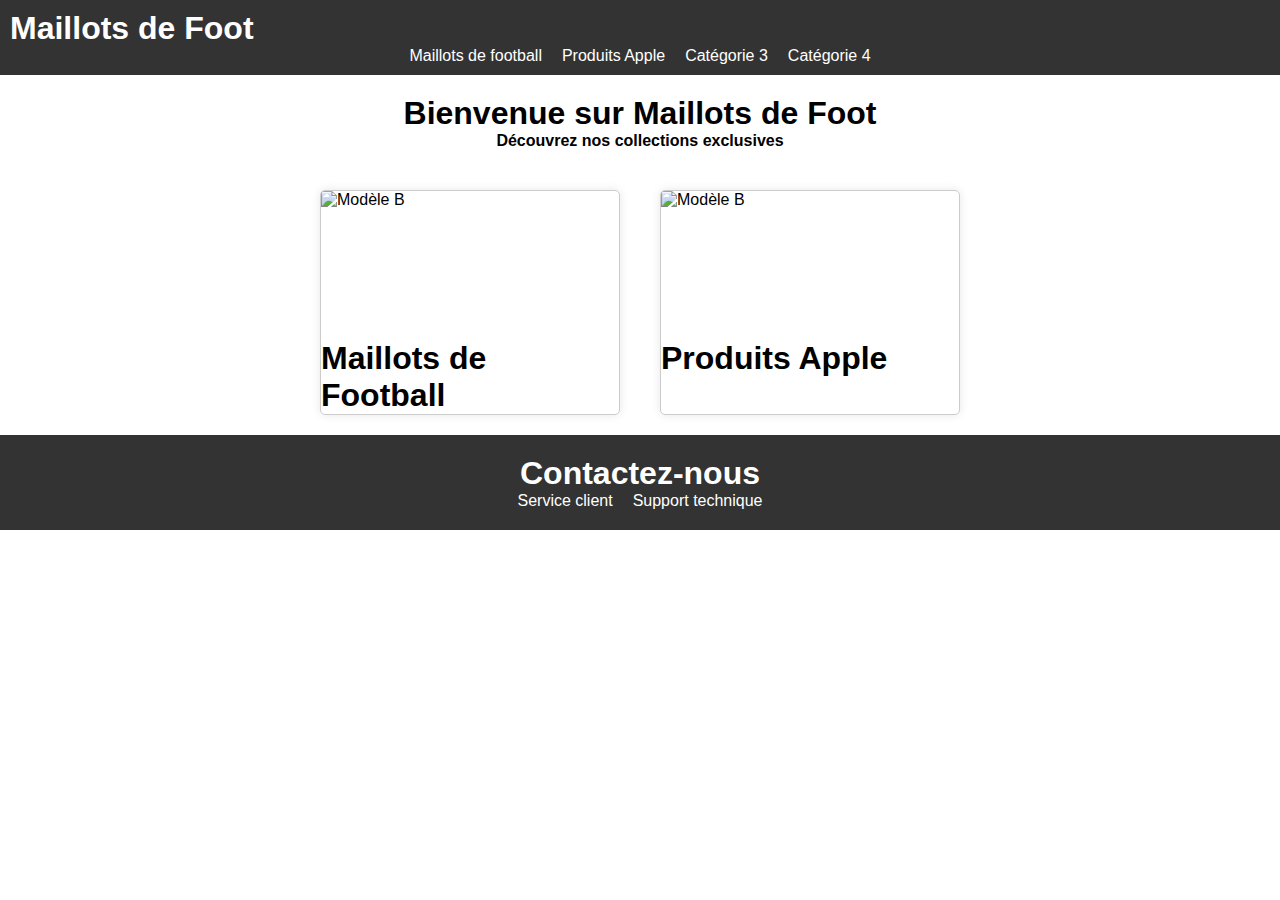
==== index.html @ 33331dd2 "Add files via upload" ====
<!DOCTYPE html>
<html lang="fr">
<head>
    <meta charset="UTF-8">
    <meta name="viewport" content="width=device-width, initial-scale=1.0">
    <title>Maillots de Foot</title>
    <link rel="stylesheet" href="styles.css">
</head>
<body>
    <nav>
        <h1>Maillots de Foot</h1>
        <div class="onglets">
            <a href="category1.html">Maillots de football</a>
            <a href="category2.html">Produits Apple</a>
            <a href="category3.html">Catégorie 3</a>
            <a href="category4.html">Catégorie 4</a>
        </div>
    </nav>
    <header>
        <h1>Bienvenue sur Maillots de Foot</h1>
        <h4>Découvrez nos collections exclusives</h4>
    </header>
    <section class="main" id="produits">

        <div class="content">
            <div class="card">
                <div class="left">
                    <img src="E:\NSI\TRavo de foU\categories\photos\mexico.jpg" alt="Modèle B" height="150" width="300">
                    <h1>Maillots de Football</h1>
                </div>
                <div class="right">
                    
                </div>
            </div>

            <div class="card">
                <div class="left">
                    <img src="E:\NSI\TRavo de foU\categories\photos\Itech.jpg" alt="Modèle B" height="150" width="300">
                    <h1>Produits Apple</h1>
                </div>
                <div class="right">
                    <img src="images/fricassée.jpg" alt="">
                </div>
            </div>
        </div>
    </section>
    <footer>
        <h1>Contactez-nous</h1>
        <div class="services">
            <div class="service">
                <p>Service client</p>
            </div>
            <div class="service">
                <p>Support technique</p>
            </div>
        </div>
    </footer>
</body>
</html>
---- styles.css ----
/* Reset des marges et des paddings */
* {
    margin: 0;
    padding: 0;
    box-sizing: border-box;
}

body {
    font-family: Arial, sans-serif;
}

nav {
    background-color: #333;
    color: white;
    padding: 10px;
}

nav h1 {
    margin: 0;
}

.onglets {
    display: flex;
    justify-content: center;
    list-style: none;
}

.onglets a {
    color: white;
    text-decoration: none;
    margin: 0 10px;
}

header {
    text-align: center;
    padding: 20px 0;
}

.main {
    display: flex;
    justify-content: center;
}

.content {
    display: flex;
    flex-wrap: wrap;
    justify-content: center;
}

.card {
    margin: 20px;
    border: 1px solid #ccc;
    border-radius: 5px;
    overflow: hidden;
    box-shadow: 0 0 10px rgba(0, 0, 0, 0.1);
    width: 300px; /* Largeur de la carte */
}

.card img {
    width: 100%; /* Redimensionne l'image pour remplir la largeur de la carte */
    height: auto; /* Hauteur ajustée automatiquement */
    display: block;
}

.

.card-details {
    padding: 20px;
}

.card-details h2 {
    margin-bottom: 10px;
}

.card-details p {
    margin-bottom: 20px;
}

.card-details a {
    display: inline-block;
    background-color: #333;
    color: white;
    padding: 10px 20px;
    text-decoration: none;
    border-radius: 5px;
    transition: background-color 0.3s;
}

.card-details a:hover {
    background-color: #555;
}

footer {
    background-color: #333;
    color: white;
    padding: 20px;
    text-align: center;
}

.services {
    display: flex;
    justify-content: center;
}

.service {
    margin: 0 10px;
}

.service p {
    margin: 0;
}
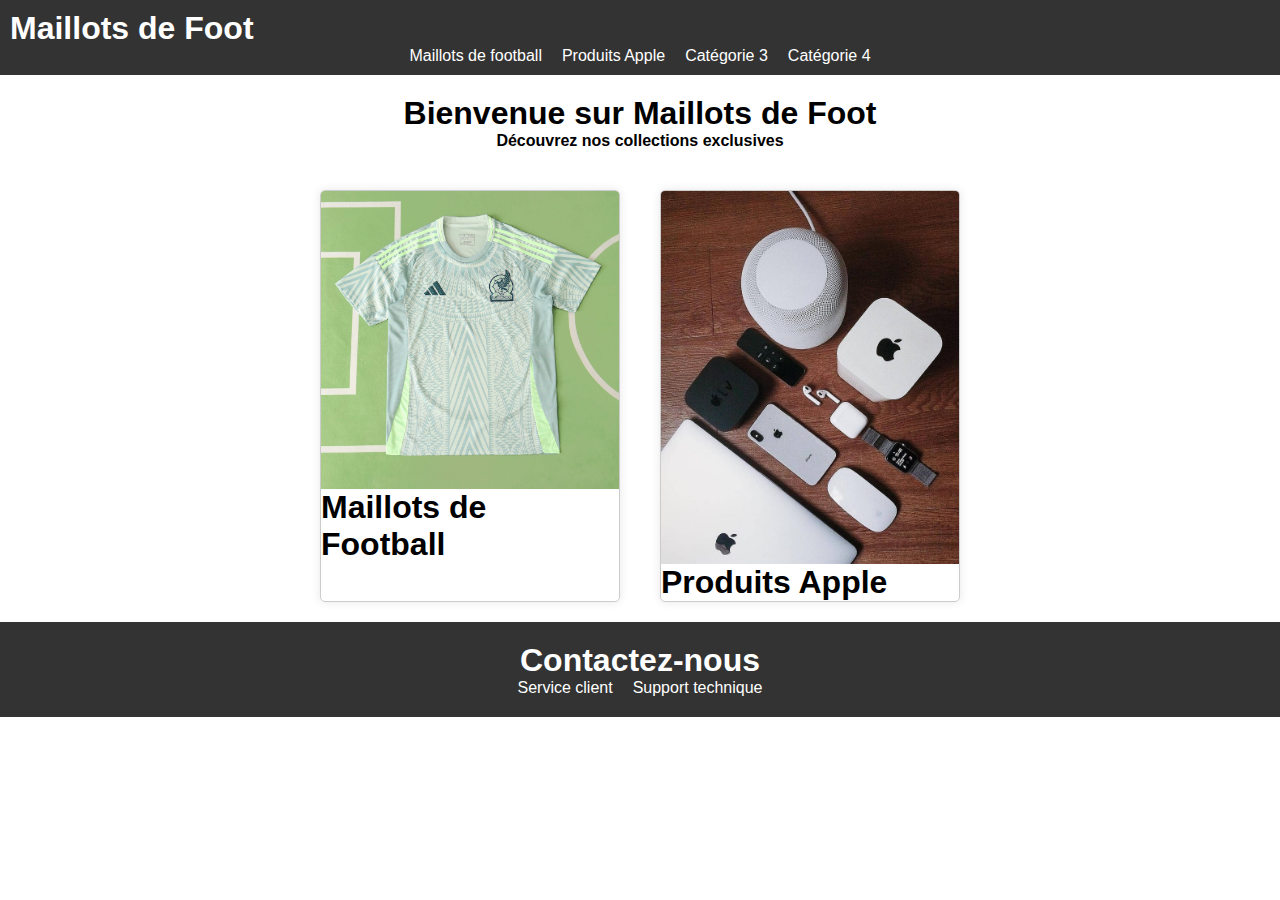
==== commit c748a02a: "index.html" ====
--- a/index.html
+++ b/index.html
@@ -25,7 +25,7 @@
         <div class="content">
             <div class="card">
                 <div class="left">
-                    <img src="E:\NSI\TRavo de foU\categories\photos\mexico.jpg" alt="Modèle B" height="150" width="300">
+                    <img src="photos\mexico.jpg" alt="Modèle B" height="150" width="300">
                     <h1>Maillots de Football</h1>
                 </div>
                 <div class="right">
@@ -35,7 +35,7 @@
 
             <div class="card">
                 <div class="left">
-                    <img src="E:\NSI\TRavo de foU\categories\photos\Itech.jpg" alt="Modèle B" height="150" width="300">
+                    <img src="photos\Itech.jpg" alt="Modèle B" height="150" width="300">
                     <h1>Produits Apple</h1>
                 </div>
                 <div class="right">
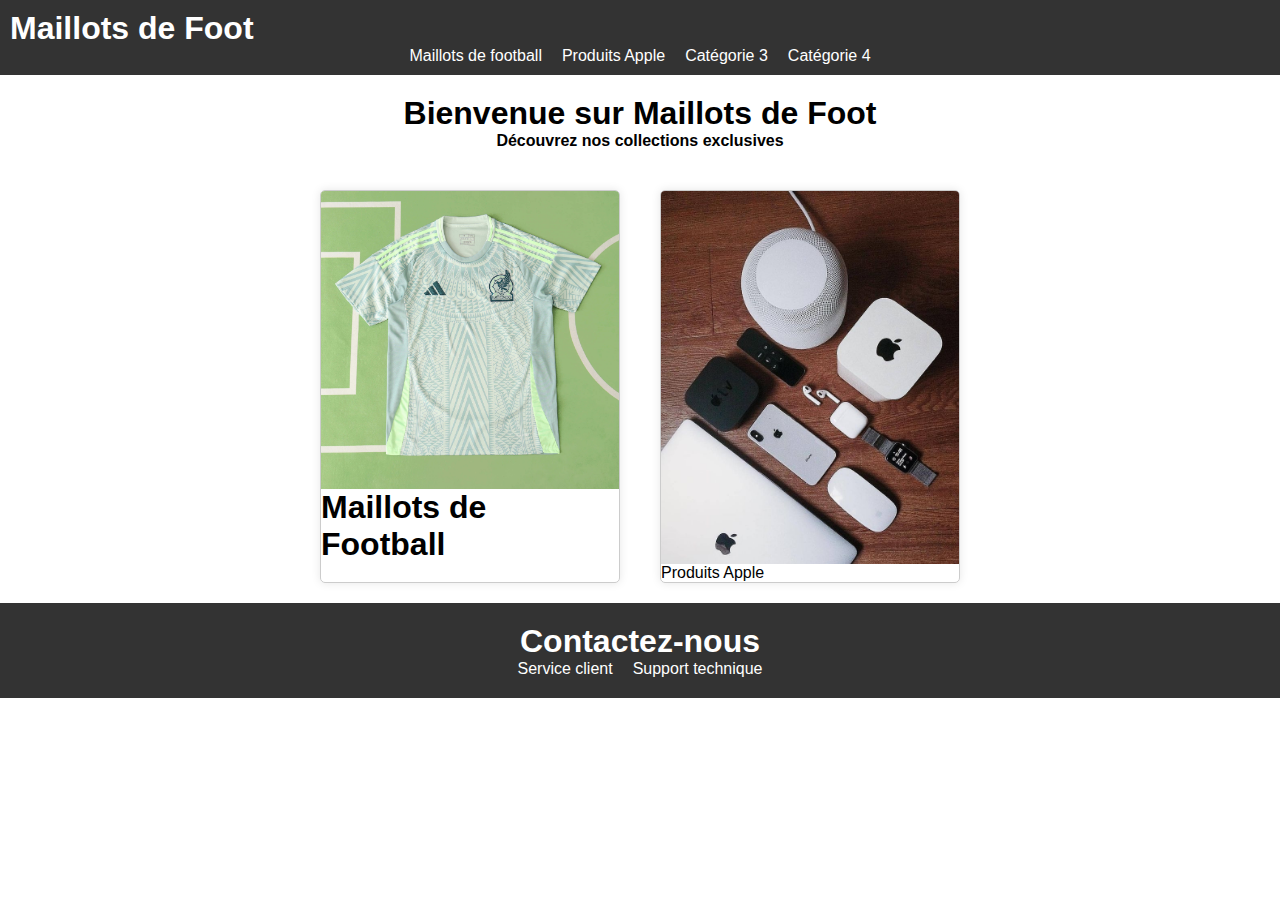
==== commit 919ebb3e: "index.html" ====
--- a/index.html
+++ b/index.html
@@ -36,10 +36,7 @@
             <div class="card">
                 <div class="left">
                     <img src="photos\Itech.jpg" alt="Modèle B" height="150" width="300">
-                    <h1>Produits Apple</h1>
-                </div>
-                <div class="right">
-                    <img src="images/fricassée.jpg" alt="">
+                    <div id="dernieres-nouvelles">Produits Apple</div>
                 </div>
             </div>
         </div>
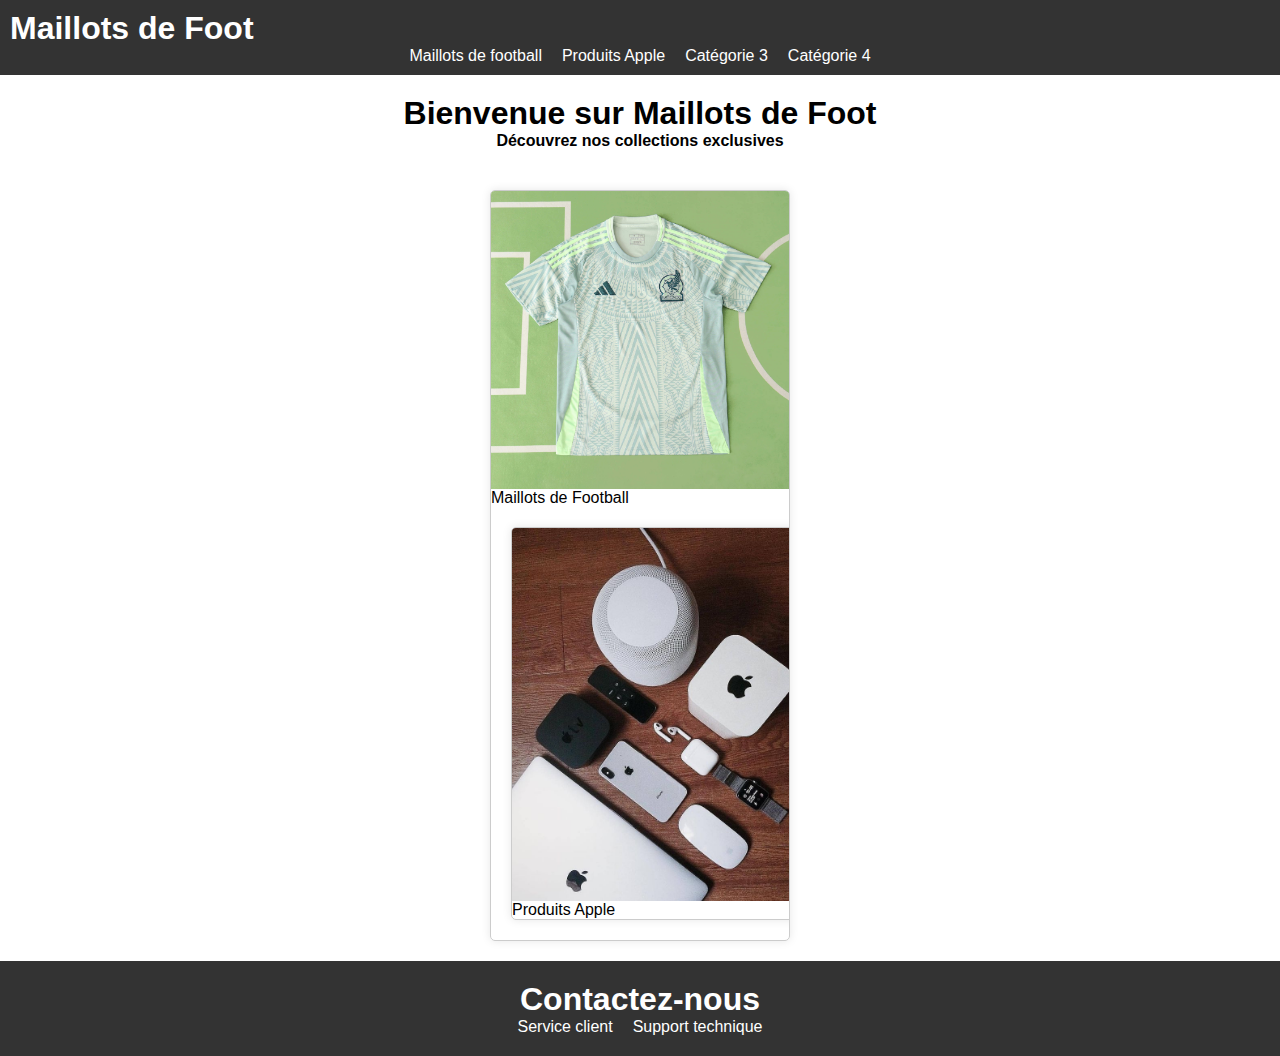
==== commit 692b09f1: "index.html" ====
--- a/index.html
+++ b/index.html
@@ -26,7 +26,7 @@
             <div class="card">
                 <div class="left">
                     <img src="photos\mexico.jpg" alt="Modèle B" height="150" width="300">
-                    <h1>Maillots de Football</h1>
+                    <div id="category2">Maillots de Football</h1>
                 </div>
                 <div class="right">
                     
@@ -36,7 +36,7 @@
             <div class="card">
                 <div class="left">
                     <img src="photos\Itech.jpg" alt="Modèle B" height="150" width="300">
-                    <div id="dernieres-nouvelles">Produits Apple</div>
+                    <div id="category2">Produits Apple</div>
                 </div>
             </div>
         </div>
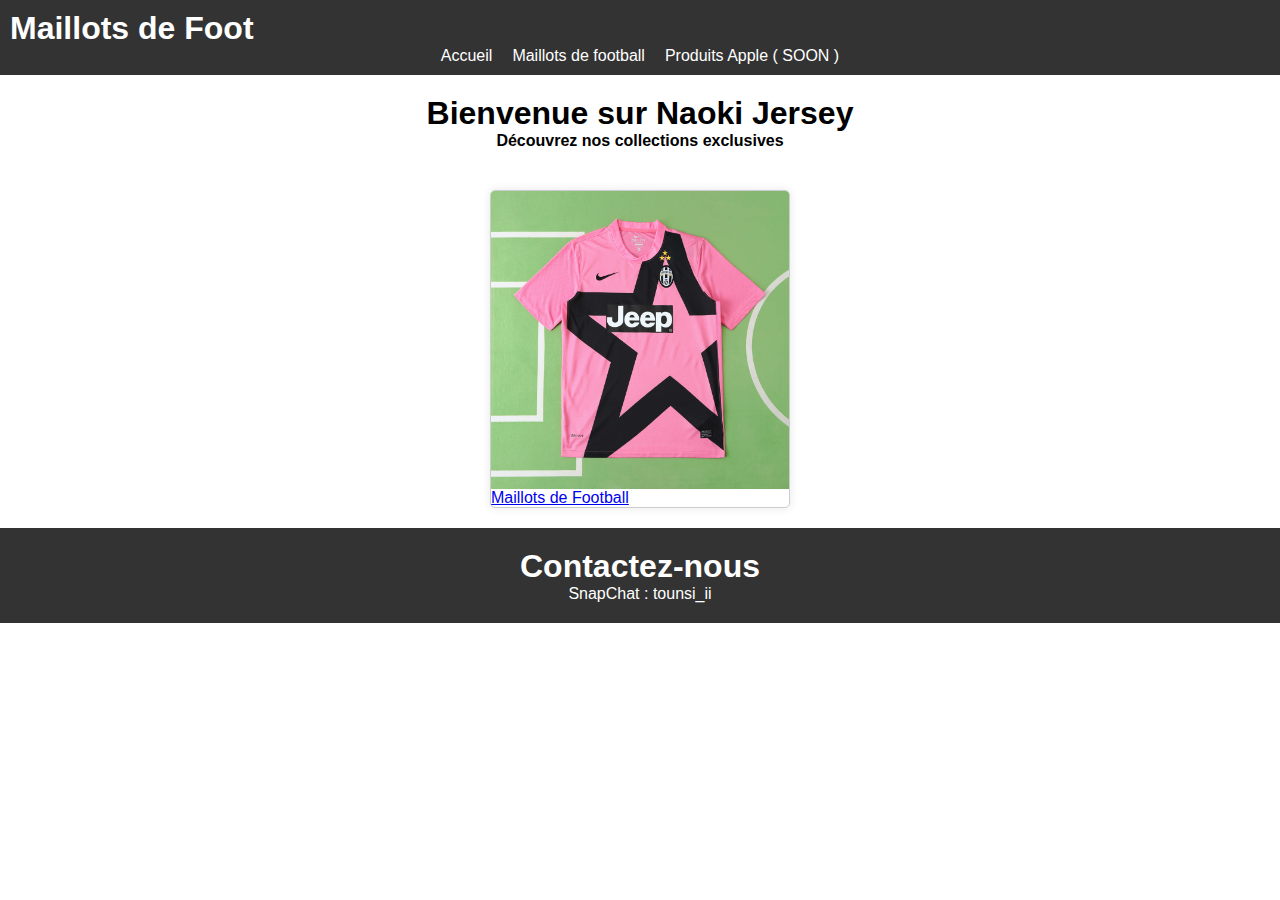
==== commit 798fa290: "Add files via upload" ====
--- a/index.html
+++ b/index.html
@@ -10,14 +10,13 @@
     <nav>
         <h1>Maillots de Foot</h1>
         <div class="onglets">
+            <a href="index.html">Accueil</a>
             <a href="category1.html">Maillots de football</a>
-            <a href="category2.html">Produits Apple</a>
-            <a href="category3.html">Catégorie 3</a>
-            <a href="category4.html">Catégorie 4</a>
+            <a href="catry2.html">Produits Apple ( SOON )</a>
         </div>
     </nav>
     <header>
-        <h1>Bienvenue sur Maillots de Foot</h1>
+        <h1>Bienvenue sur Naoki Jersey</h1>
         <h4>Découvrez nos collections exclusives</h4>
     </header>
     <section class="main" id="produits">
@@ -25,30 +24,17 @@
         <div class="content">
             <div class="card">
                 <div class="left">
-                    <img src="photos\mexico.jpg" alt="Modèle B" height="150" width="300">
-                    <div id="category2">Maillots de Football</h1>
-                </div>
+                    <img src="images\juventus.jpg"alt="Maillot de la Corée du Sud" class="model-image">
+                    <a href="category1.html">Maillots de Football</a>
                 <div class="right">
                     
                 </div>
-            </div>
-
-            <div class="card">
-                <div class="left">
-                    <img src="photos\Itech.jpg" alt="Modèle B" height="150" width="300">
-                    <div id="category2">Produits Apple</div>
-                </div>
-            </div>
-        </div>
     </section>
     <footer>
         <h1>Contactez-nous</h1>
         <div class="services">
             <div class="service">
-                <p>Service client</p>
-            </div>
-            <div class="service">
-                <p>Support technique</p>
+                <p>SnapChat : tounsi_ii</p>
             </div>
         </div>
     </footer>
--- a/styles.css
+++ b/styles.css
@@ -56,13 +56,31 @@
     width: 300px; /* Largeur de la carte */
 }
 
-.card img {
+.image-container {
+    position: relative;
+}
+
+.model-image {
     width: 100%; /* Redimensionne l'image pour remplir la largeur de la carte */
     height: auto; /* Hauteur ajustée automatiquement */
     display: block;
 }
 
-.
+.nav-arrows {
+    position: absolute;
+    top: 50%;
+    width: 100%;
+    display: flex;
+    justify-content: space-between;
+    transform: translateY(-50%);
+}
+
+.nav-arrows .prev, .nav-arrows .next {
+    background-color: rgba(0, 0, 0, 0.5);
+    color: white;
+    padding: 10px;
+    cursor: pointer;
+}
 
 .card-details {
     padding: 20px;
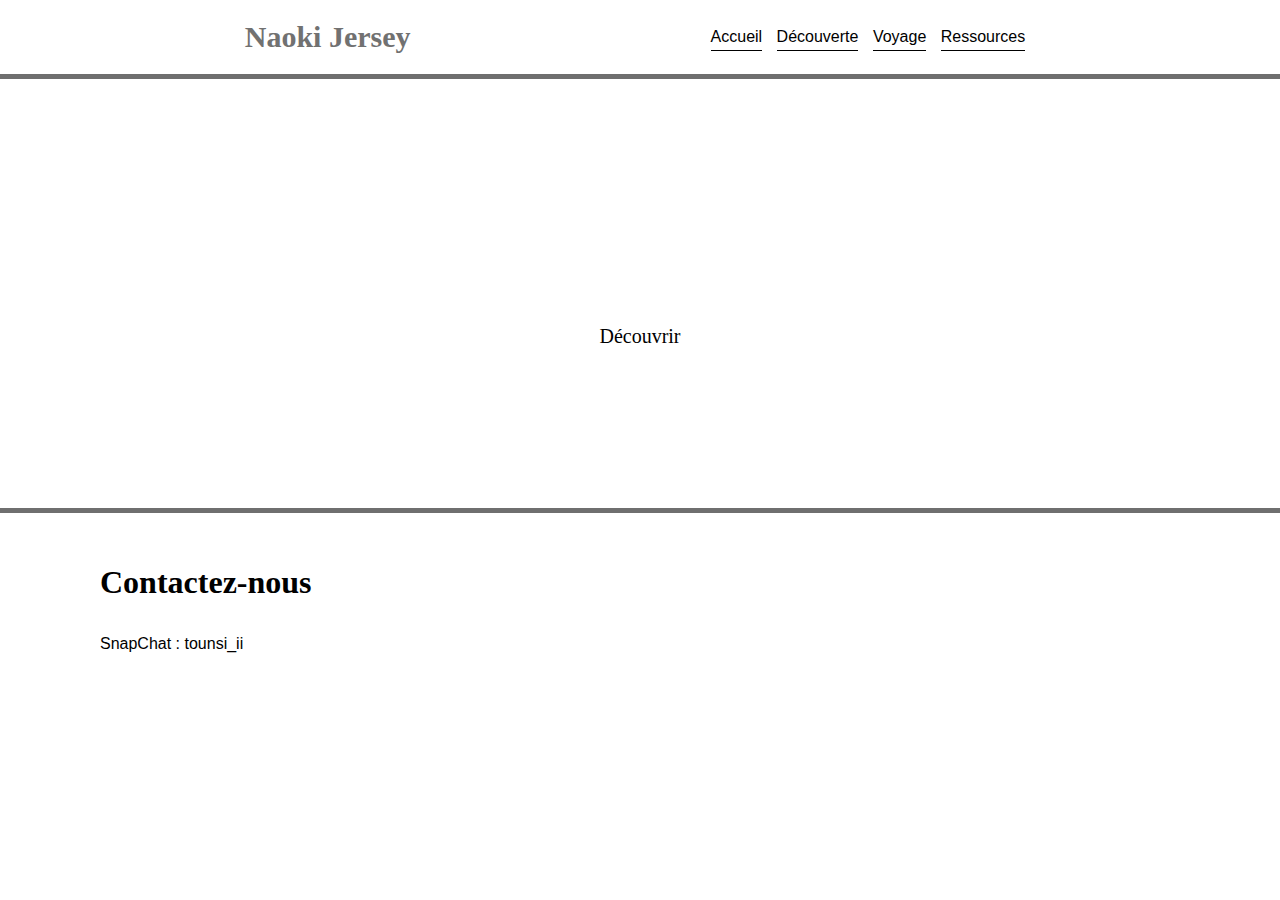
==== commit 4f077e60: "Add files via upload" ====
--- a/index.html
+++ b/index.html
@@ -3,33 +3,27 @@
 <head>
     <meta charset="UTF-8">
     <meta name="viewport" content="width=device-width, initial-scale=1.0">
-    <title>Maillots de Foot</title>
-    <link rel="stylesheet" href="styles.css">
+    <title>TunisieVoyage - Accueil</title>
+    <link rel="stylesheet" href="styless.css">
+    <link rel="icon" type="images/icon.jpg" href="images/icon.jpg">
 </head>
 <body>
     <nav>
-        <h1>Maillots de Foot</h1>
+        <h1>Naoki Jersey</h1>
         <div class="onglets">
             <a href="index.html">Accueil</a>
-            <a href="category1.html">Maillots de football</a>
-            <a href="catry2.html">Produits Apple ( SOON )</a>
+            <a href="category1.html">Découverte</a>
+            <a href="voyage.html">Voyage</a>
+            <a href="ressources.html">Ressources</a>
         </div>
     </nav>
+
     <header>
-        <h1>Bienvenue sur Naoki Jersey</h1>
-        <h4>Découvrez nos collections exclusives</h4>
+        <h1>Naoki Jersey,</h1>
+        <h4>LE MEILLEUR SITE DE MAILLOTS DE FOOTBALL.</h4>
+        <a href="category1.html"><button>Découvrir</button></a>
     </header>
-    <section class="main" id="produits">
 
-        <div class="content">
-            <div class="card">
-                <div class="left">
-                    <img src="images\juventus.jpg"alt="Maillot de la Corée du Sud" class="model-image">
-                    <a href="category1.html">Maillots de Football</a>
-                <div class="right">
-                    
-                </div>
-    </section>
     <footer>
         <h1>Contactez-nous</h1>
         <div class="services">
--- a/styless.css
+++ b/styless.css
@@ -0,0 +1,131 @@
+html {
+    scroll-behavior: smooth;
+}
+
+body, nav, header, .main, .main .content .card .left, footer {
+    margin: 0;
+    padding: 0;
+}
+
+body {
+    font-family: 'Montserrat', sans-serif;
+    background: url('images/bleu.jpg');
+}
+
+nav {
+    display: flex;
+    justify-content: center;
+    align-items: center;
+    border-bottom: 5px solid #6f6f6f;
+    background-color: white;
+}
+
+nav h1 {
+    color: #717171;
+    font-family: 'Playfair Display', serif;
+    font-size: 30px;
+}
+
+nav .onglets {
+    margin-left: 300px;
+}
+
+nav .onglets a {
+    text-decoration: none;
+    color: #000;
+    margin-right: 10px;
+    border-bottom: 1px solid #000;
+    padding-bottom: 5px;
+}
+
+header {
+    display: flex;
+    flex-direction: column;
+    align-items: center;
+    background: url('images/fond.jpg') center/cover;
+    color: #fff;
+    padding: 80px;
+}
+
+header h1 {
+    font-family: 'Playfair Display', serif;
+    font-size: 50px;
+}
+
+header h4 {
+    margin-top: -20px;
+    font-size: 20px;
+    text-align: center;
+    border-bottom: 1px solid #fff;
+}
+
+header button {
+    padding: 10px 20px;
+    background-color: #fff;
+    color: #000;
+    border: none;
+    margin-bottom: 30px;
+    outline: none;
+    font-size: 20px;
+    font-family: 'Playfair Display', serif;
+    cursor: pointer;
+}
+
+.main {
+    margin-top: 40px;
+    display: flex;
+    flex-direction: column;
+    align-items: center;
+}
+
+.main .content .card {
+    display: flex;
+    justify-content: center;
+    margin-bottom: 20px;
+}
+
+.main .content .card .left {
+    flex: 0 0 30%;
+    padding: 20px;
+    background-color: white;
+    color: black;
+}
+
+.main .content .card .right img {
+    height: 300px;
+    width: 400px;
+    margin-top: 5px;
+}
+
+footer {
+    margin-top: 40px;
+    border-top: 5px solid #6f6f6f;
+    background-color: white;
+    color: black;
+    padding: 30px 100px;
+}
+
+footer h1 {
+    font-family: 'Playfair Display', serif;
+    border-bottom: 1px solid white;
+    width: 20%;
+    padding-bottom: 5px;
+}
+
+footer .services {
+    margin-top: -10px;
+    display: flex;
+    flex-wrap: wrap;
+}
+
+footer .services .service {
+    margin-right: 30px;
+}
+
+footer .services .service p {
+    max-width: 300px;
+}
+
+footer #contact {
+    color: white;
+}
